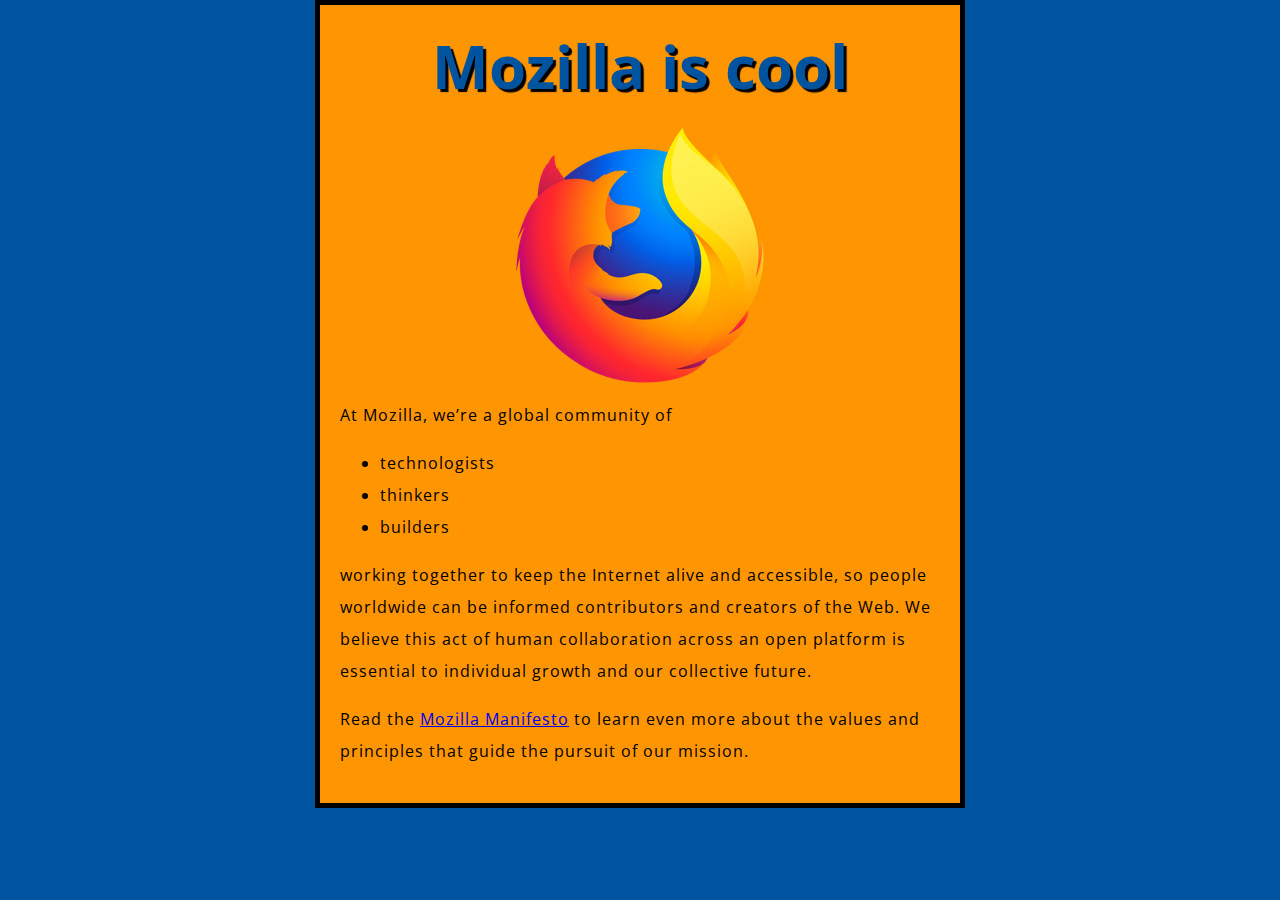
==== index.html @ bba700cf "Add files via upload" ====
<!DOCTYPE html>
<html lang="en">
  <head>
    <meta charset="utf-8">
    <title>My test page</title>
    <link href="http://fonts.googleapis.com/css?family=Open+Sans" rel="stylesheet" type="text/css">
    <link href="styles/style.css" rel="stylesheet" type="text/css">
  </head>
  <body>
    <h1>Mozilla is cool</h1>
    <img src="images/firefox-icon.png" alt="The Firefox logo: a flaming fox surrounding the Earth.">

    <p>At Mozilla, we’re a global community of</p>

    <ul> <!-- changed to list in the tutorial -->
      <li>technologists</li>
      <li>thinkers</li>
      <li>builders</li>
    </ul>

    <p>working together to keep the Internet alive and accessible, so people worldwide can be informed contributors and creators of the Web. We believe this act of human collaboration across an open platform is essential to individual growth and our collective future.</p>

    <p>Read the <a href="https://www.mozilla.org/en-US/about/manifesto/">Mozilla Manifesto</a> to learn even more about the values and principles that guide the pursuit of our mission.</p>
  </body>
</html>
---- styles/style.css ----
html {
  font-size: 10px;
  font-family: 'Open Sans', sans-serif;
}


h1 {
  font-size: 60px;
  text-align: center;
}

p, li {
  font-size: 16px;
  line-height: 2;
  letter-spacing: 1px;
}


html {
  background-color: #00539F;
}

body {
  width: 600px;
  margin: 0 auto;
  background-color: #FF9500;
  padding: 0 20px 20px 20px;
  border: 5px solid black;
}

h1 {
  margin: 0;
  padding: 20px 0;
  color: #00539F;
  text-shadow: 3px 3px 1px black;
}

img {
  display: block;
  margin: 0 auto;
}
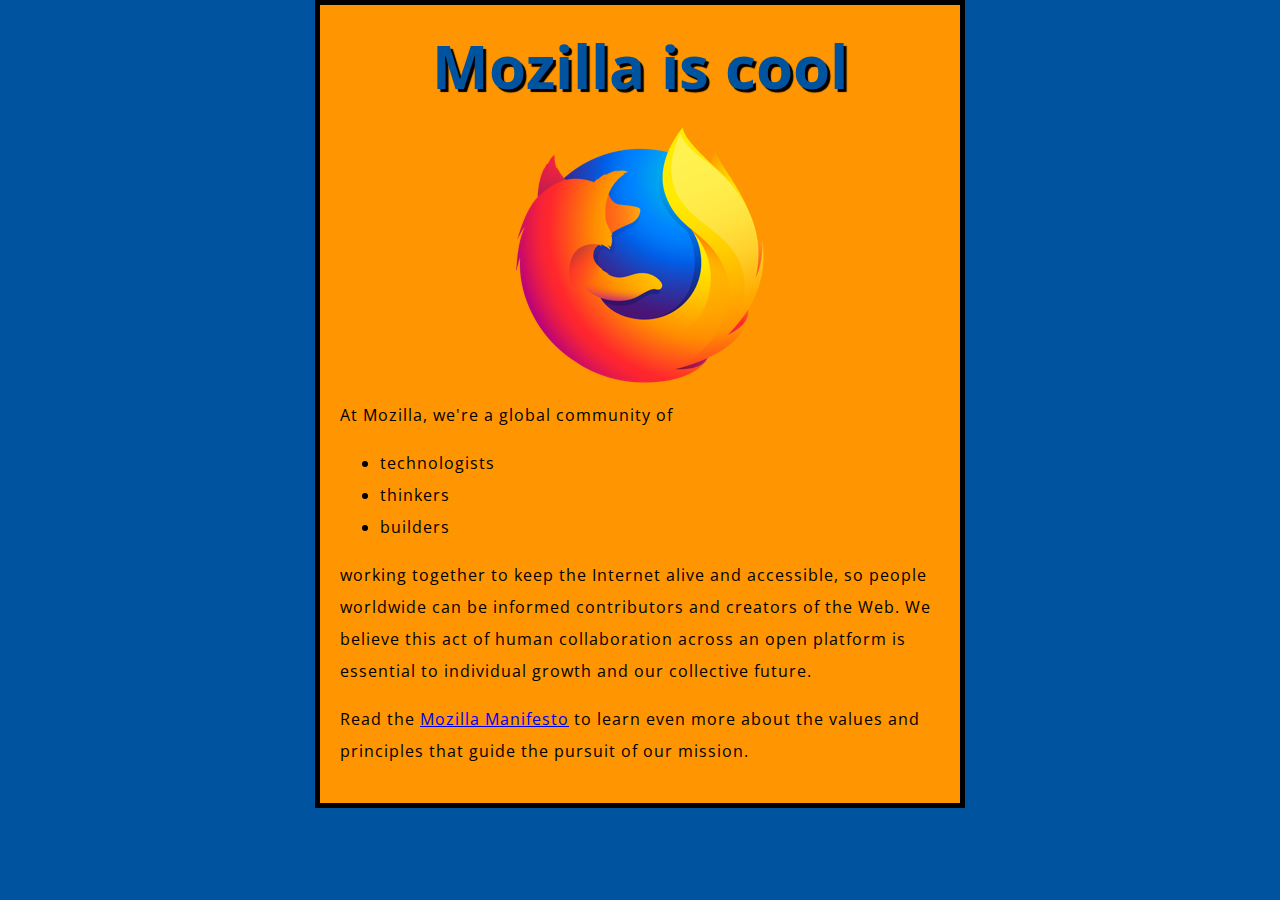
==== commit 2077e35c: "Adding mand moving files" ====
--- a/index.html
+++ b/index.html
@@ -5,12 +5,14 @@
     <title>My test page</title>
     <link href="http://fonts.googleapis.com/css?family=Open+Sans" rel="stylesheet" type="text/css">
     <link href="styles/style.css" rel="stylesheet" type="text/css">
+    <script src="scripts/alert.js"></script>
+   
   </head>
   <body>
     <h1>Mozilla is cool</h1>
     <img src="images/firefox-icon.png" alt="The Firefox logo: a flaming fox surrounding the Earth.">
 
-    <p>At Mozilla, we’re a global community of</p>
+    <p>At Mozilla, we're a global community of</p>
 
     <ul> <!-- changed to list in the tutorial -->
       <li>technologists</li>
@@ -21,5 +23,6 @@
     <p>working together to keep the Internet alive and accessible, so people worldwide can be informed contributors and creators of the Web. We believe this act of human collaboration across an open platform is essential to individual growth and our collective future.</p>
 
     <p>Read the <a href="https://www.mozilla.org/en-US/about/manifesto/">Mozilla Manifesto</a> to learn even more about the values and principles that guide the pursuit of our mission.</p>
+    <scripts src="scripts/main.js"></scripts>
   </body>
 </html>
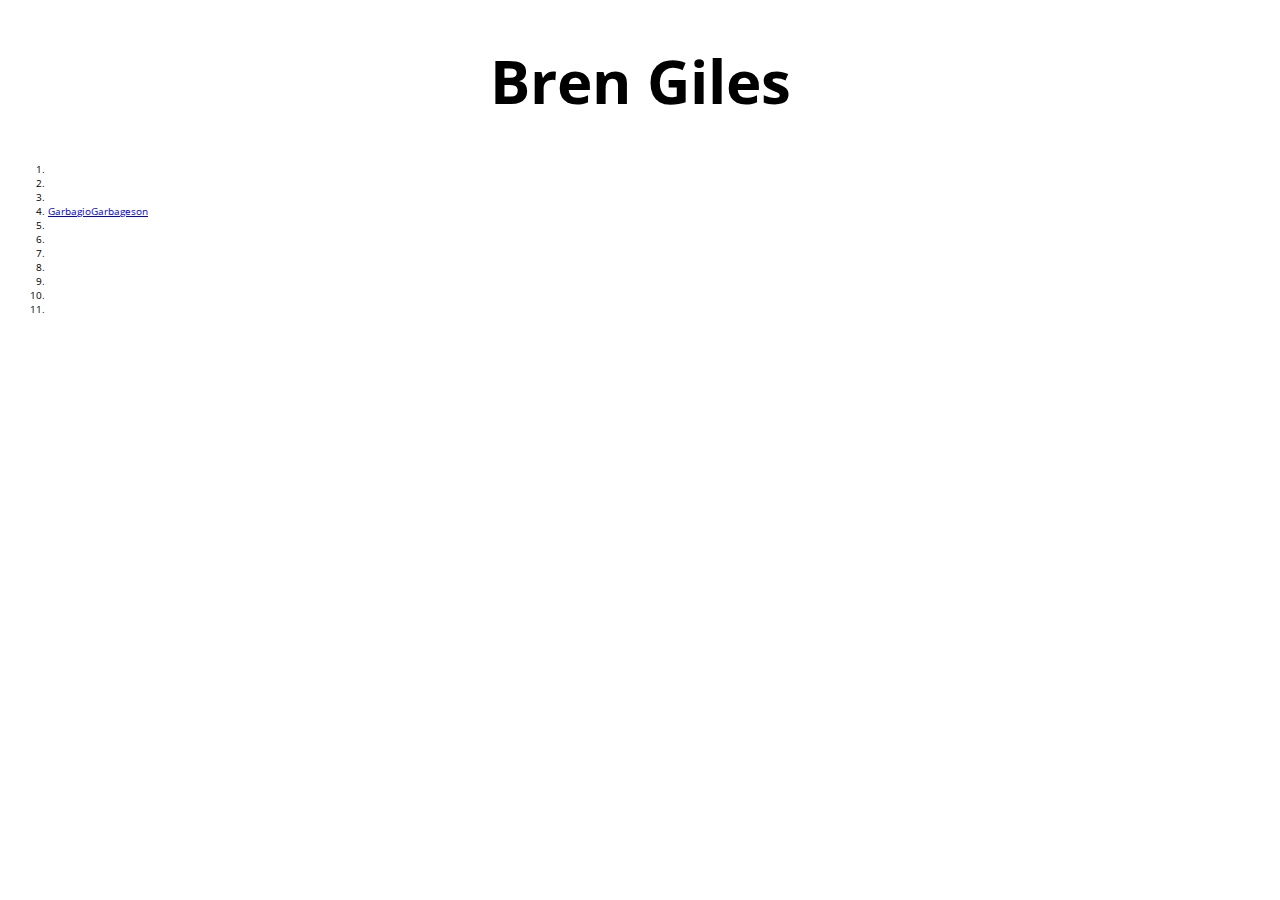
==== commit 6c15f5aa: "Update to Module 6 lab Class 2S" ====
--- a/index.html
+++ b/index.html
@@ -9,20 +9,21 @@
    
   </head>
   <body>
-    <h1>Mozilla is cool</h1>
-    <img src="images/firefox-icon.png" alt="The Firefox logo: a flaming fox surrounding the Earth.">
-
-    <p>At Mozilla, we're a global community of</p>
-
-    <ul> <!-- changed to list in the tutorial -->
-      <li>technologists</li>
-      <li>thinkers</li>
-      <li>builders</li>
-    </ul>
-
-    <p>working together to keep the Internet alive and accessible, so people worldwide can be informed contributors and creators of the Web. We believe this act of human collaboration across an open platform is essential to individual growth and our collective future.</p>
-
-    <p>Read the <a href="https://www.mozilla.org/en-US/about/manifesto/">Mozilla Manifesto</a> to learn even more about the values and principles that guide the pursuit of our mission.</p>
+    <h1>Bren Giles</h1>
+    <ol>
+      <li></li>
+      <li></li>
+      <li></li>
+      <li><a href="https://github.com/GarbagioGarbageson/Mod6-inclassLinks to an external site.">GarbagioGarbageson</a></li>
+      <li></li>
+      <li></li>
+      <li></li>
+      <li></li>
+      <li></li>
+      <li></li>
+      <li></li>
+      
+    </ol>
     <scripts src="scripts/main.js"></scripts>
   </body>
 </html>
--- a/styles/style.css
+++ b/styles/style.css
@@ -9,33 +9,8 @@
   text-align: center;
 }
 
-p, li {
-  font-size: 16px;
-  line-height: 2;
-  letter-spacing: 1px;
-}
-
-
-html {
-  background-color: #00539F;
-}
-
-body {
-  width: 600px;
-  margin: 0 auto;
-  background-color: #FF9500;
-  padding: 0 20px 20px 20px;
-  border: 5px solid black;
-}
-
-h1 {
-  margin: 0;
-  padding: 20px 0;
-  color: #00539F;
-  text-shadow: 3px 3px 1px black;
-}
-
-img {
-  display: block;
-  margin: 0 auto;
-}
+.GarbagioGarbageon {
+  font-size: 40px;
+  text-align: center;
+background-color: #009f00;
+}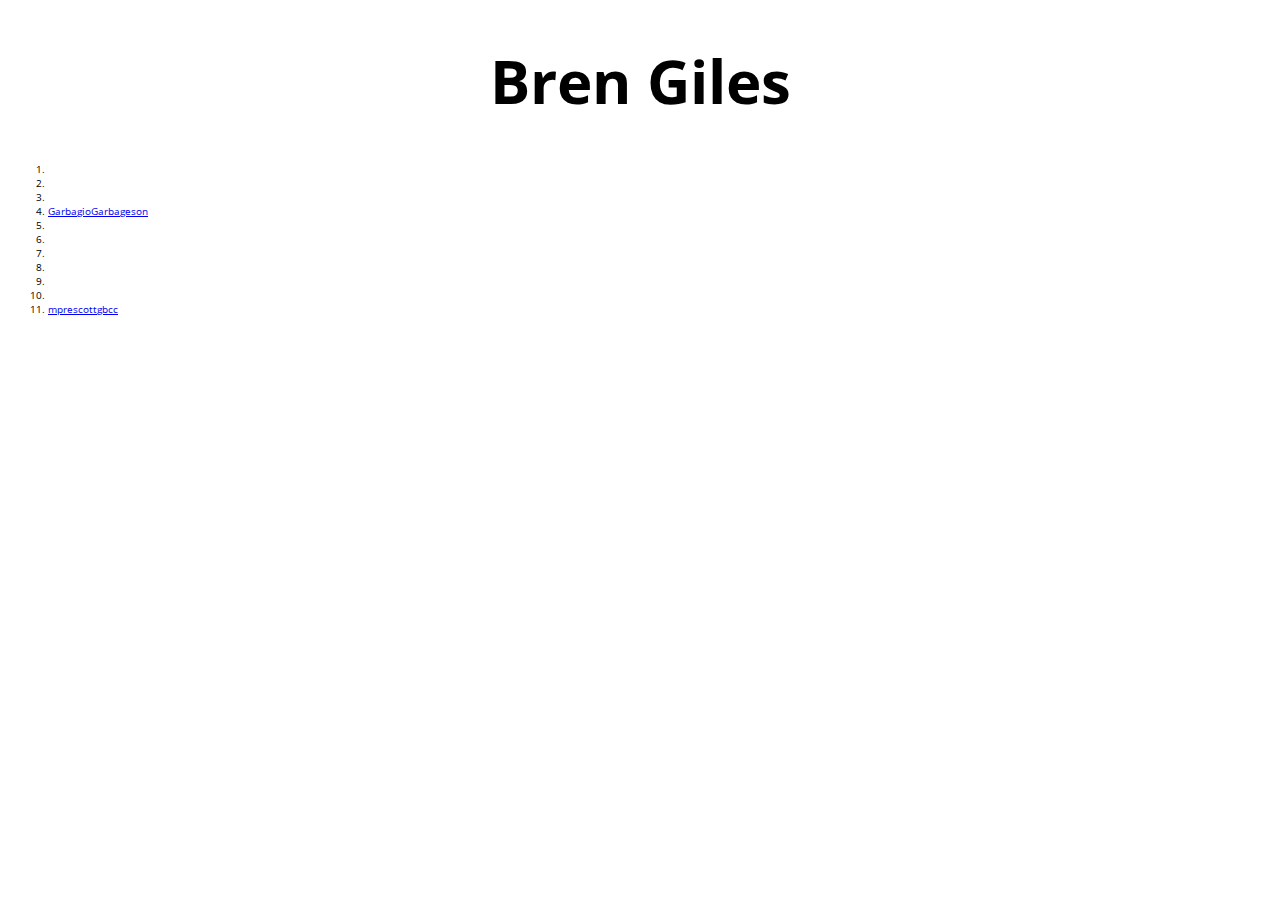
==== commit 32eb28a3: "Created branch mprescott" ====
--- a/index.html
+++ b/index.html
@@ -21,7 +21,7 @@
       <li></li>
       <li></li>
       <li></li>
-      <li></li>
+      <li><a href="https://github.com/mprescottgbcc/mod6-inclass">mprescottgbcc</a></li>
       
     </ol>
     <scripts src="scripts/main.js"></scripts>
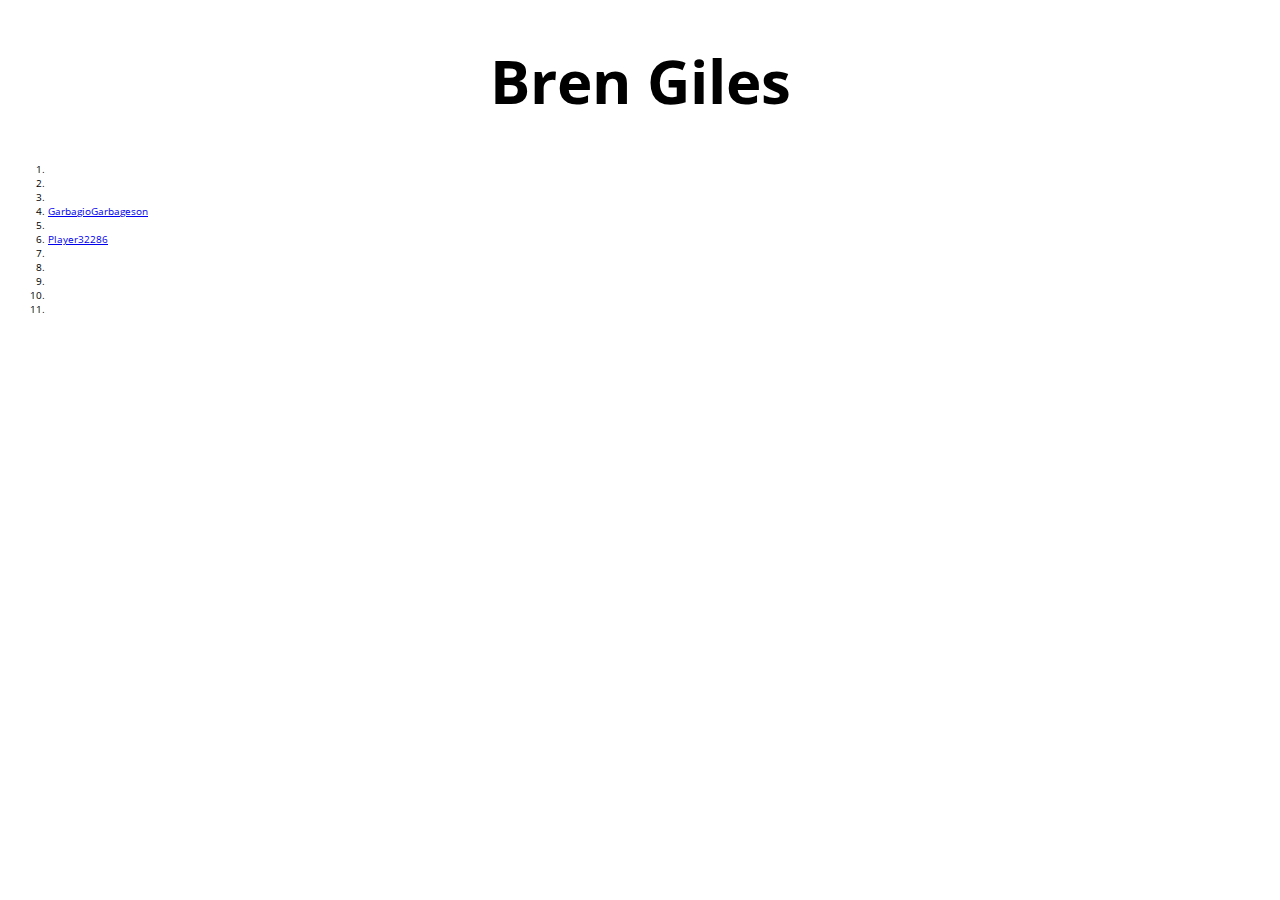
==== commit e1e7b55f: "created branch" ====
--- a/index.html
+++ b/index.html
@@ -16,12 +16,12 @@
       <li></li>
       <li><a href="https://github.com/GarbagioGarbageson/Mod6-inclassLinks to an external site.">GarbagioGarbageson</a></li>
       <li></li>
+      <li><a href="https://github.com/Player32286/Module-6-in-class-lab">Player32286</a></li>
       <li></li>
       <li></li>
       <li></li>
       <li></li>
       <li></li>
-      <li><a href="https://github.com/mprescottgbcc/mod6-inclass">mprescottgbcc</a></li>
       
     </ol>
     <scripts src="scripts/main.js"></scripts>
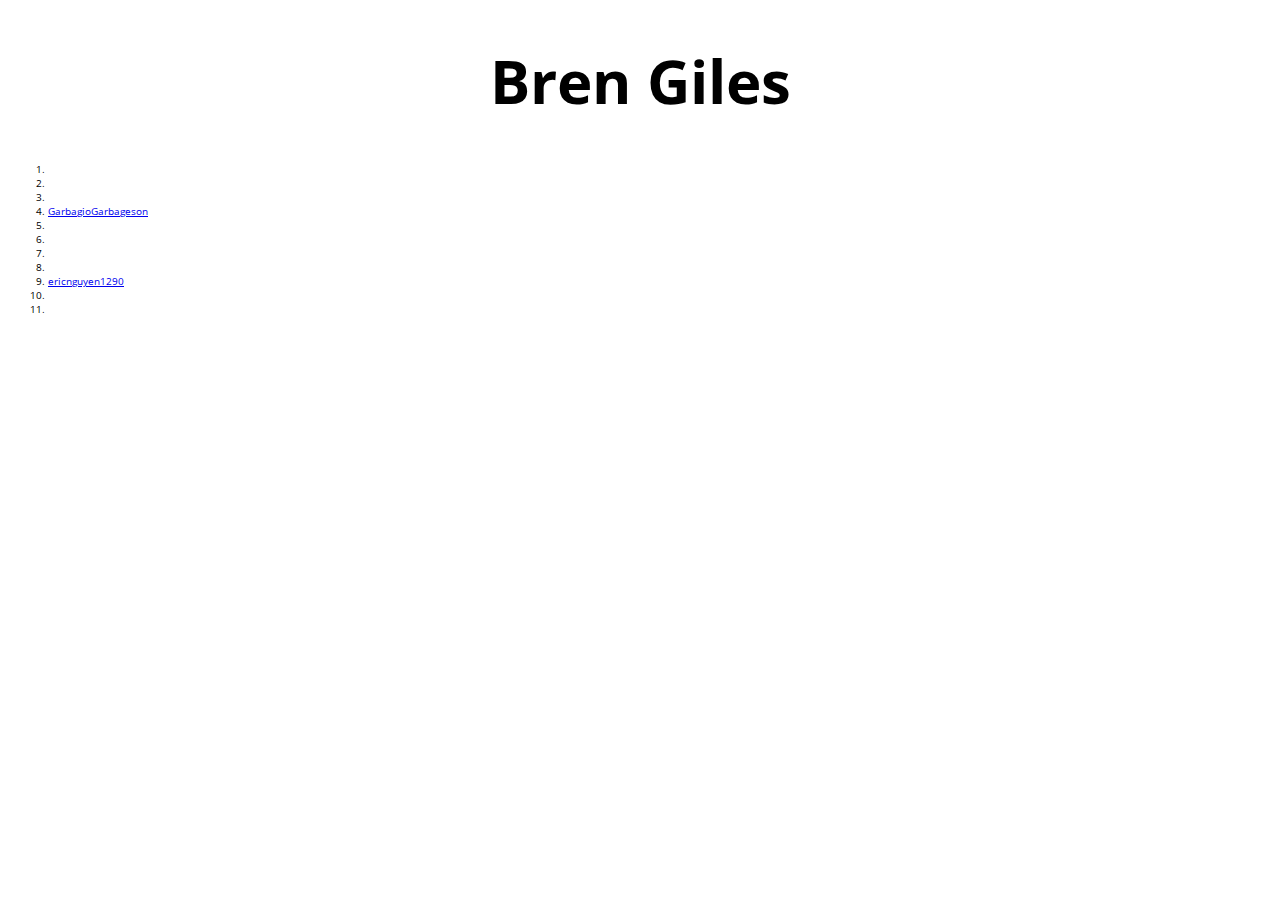
==== commit 824e7637: "Completed" ====
--- a/index.html
+++ b/index.html
@@ -16,10 +16,10 @@
       <li></li>
       <li><a href="https://github.com/GarbagioGarbageson/Mod6-inclassLinks to an external site.">GarbagioGarbageson</a></li>
       <li></li>
-      <li><a href="https://github.com/Player32286/Module-6-in-class-lab">Player32286</a></li>
       <li></li>
       <li></li>
       <li></li>
+      <li><a href="https://github.com/ericnguyen1290/mod6-inclass-Nguyen">ericnguyen1290</a></li>
       <li></li>
       <li></li>
       
--- a/styles/style.css
+++ b/styles/style.css
@@ -13,4 +13,9 @@
   font-size: 40px;
   text-align: center;
 background-color: #009f00;
+}
+
+.Player32286 {
+  color: antiquewhite;
+  font-family: 'Times New Roman', Times, serif;
 }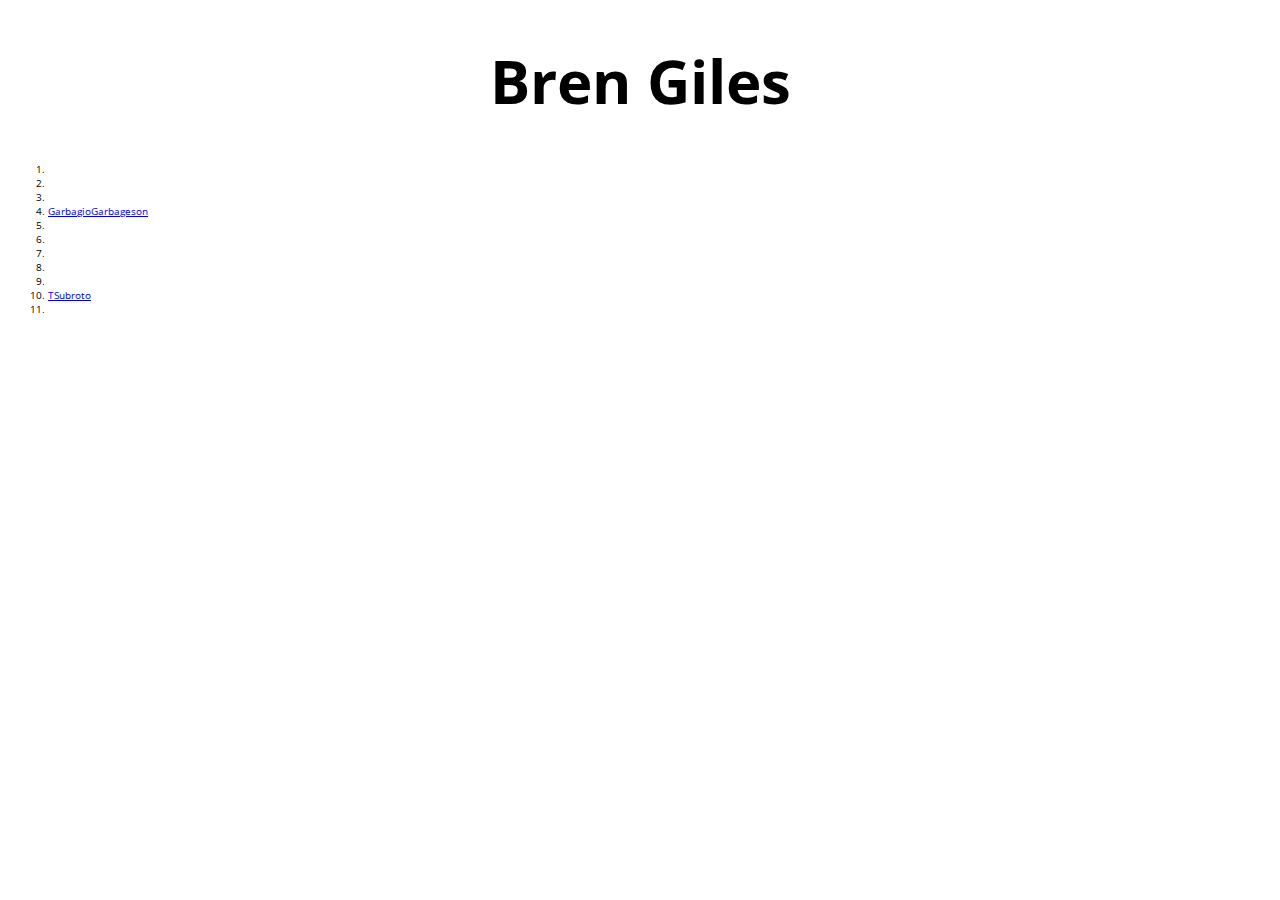
==== commit feed7e0e: "updated branch" ====
--- a/index.html
+++ b/index.html
@@ -19,11 +19,11 @@
       <li></li>
       <li></li>
       <li></li>
-      <li><a href="https://github.com/ericnguyen1290/mod6-inclass-Nguyen">ericnguyen1290</a></li>
       <li></li>
+      <li><a href="https://github.com/TSubroto/module-6-in-class-lab-TSubroto">TSubroto</a></li>
       <li></li>
       
     </ol>
     <scripts src="scripts/main.js"></scripts>
   </body>
-</html>
+</html>--- a/styles/style.css
+++ b/styles/style.css
@@ -15,7 +15,6 @@
 background-color: #009f00;
 }
 
-.Player32286 {
-  color: antiquewhite;
-  font-family: 'Times New Roman', Times, serif;
+.TSubroto {
+  color: red;
 }